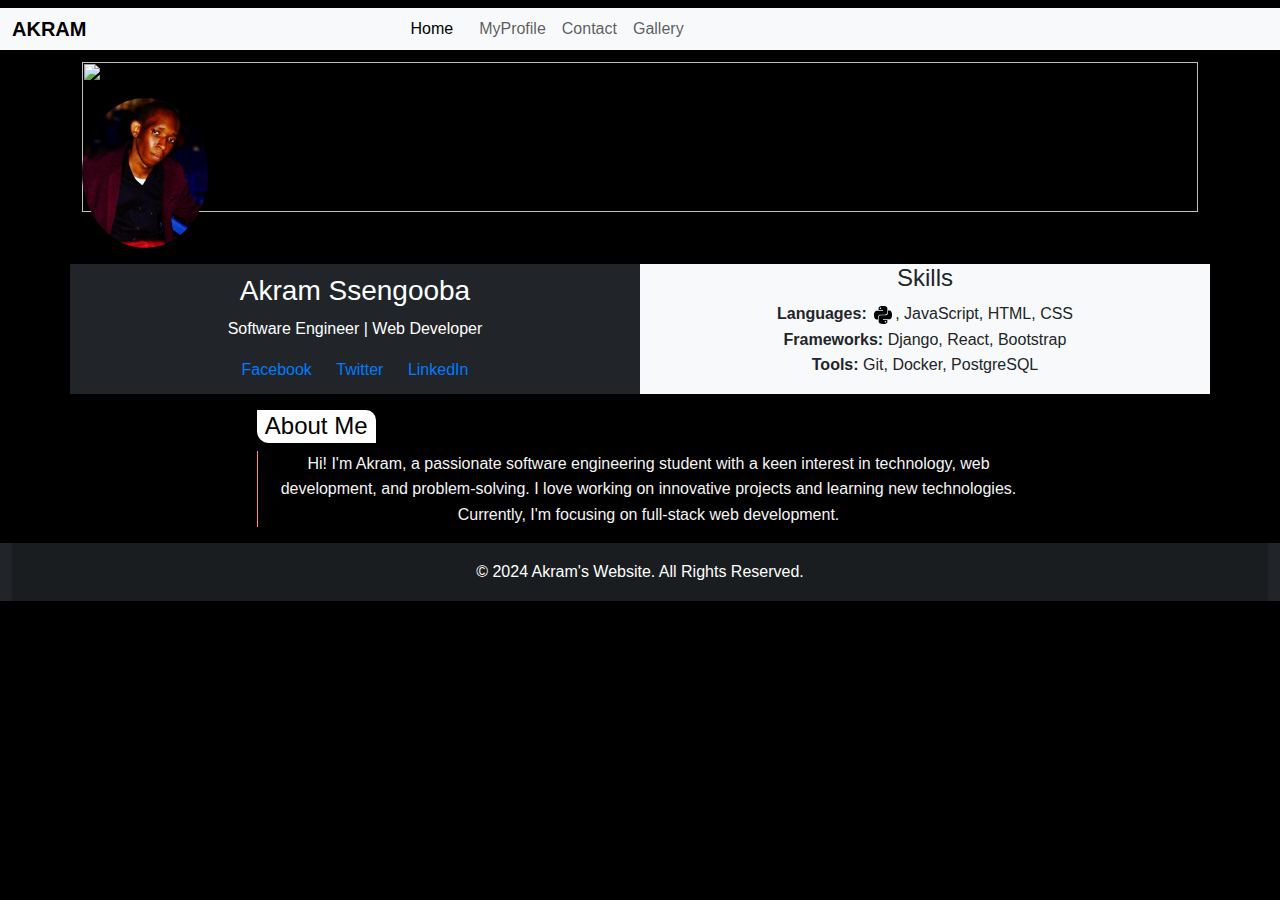
==== profile.html @ a800a1a7 "Initial commit" ====
<!DOCTYPE html>
<html lang="en">
<head>
    <meta charset="UTF-8">
    <meta name="viewport" content="width=device-width, initial-scale=1.0">
    <title>Profile Page</title>
    <link rel="stylesheet" href="https://cdnjs.cloudflare.com/ajax/libs/bootstrap/5.3.3/css/bootstrap.min.css">
    <link rel="stylesheet" href="styles.css">
    <style>
           </style>
</head>
<body>
    <nav class="navbar navbar-expand-lg ">
        <div class="container-fluid bg-light" style="display: flex; flex-direction: row; justify-content: center;">
            <a class="navbar-brand" style="padding-right: 300px; color: black;"><strong>AKRAM</strong></a>
            <button class="navbar-toggler" type="button" data-bs-toggle="collapse" aria-expanded="false" data-bs-target="#navbarNav" aria-controls="navbarNav"
            aria-expanded="false" aria-label="Toggle navigation"><span class=navbar-toggler-icon></span></button>
            <div class="collapse navbar-collapse" id="navbarNav">
                <ul class="navbar-nav"  >
                    <li class="nav-item" style="padding-right: 10px;"><a href="index.html" class="nav-link active">Home</a></li>
                    <li class="nav-item"><a href="profile.html" class="nav-link">MyProfile</a></li>
                    <li class="nav-item"><a href="contact.html" class="nav-link">Contact</a></li>
                    <li class="nav-item"><a href="gallery.html" class="nav-link">Gallery</a></li>
                </ul>
    
            </div>
           
      </nav>
    <div class="container mt-1">
        <div class="row ">
            <img src="images/website-hosting-concept-with-bright-light.jpg" class="cover" style="object-fit: cover; height:150px; object-fit: cover;">
            <img src="images/IMG-20220429-WA0000.png" alt="Profile Picture" class="profile-img mb-3" style="margin-top: -10%;">
        </div>
        <div class="row text-center mr-1 mb-3">
            <div class="col-md-6 bg-dark" style="color:white; padding-top: 10px;">
                
            
                <h3>Akram Ssengooba</h3>
                <p >Software Engineer | Web Developer</p>
                <div class="social-icons">
                    <a href="#" class="bi bi-facebook" target="_blank">Facebook</a>
                    <a href="#" class="bi bi-twitter" target="_blank">Twitter</a>
                    <a href="#" class="bi bi-linkedin" target="_blank">LinkedIn</a>
                </div>
            </div>
            <div class="col-md-6 bg-light">
                <h4>Skills</h4>
                <ul class="list-unstyled">
                    <li><strong>Languages:</strong> <img src="images/python-logo-24.png">, JavaScript, HTML, CSS</li>
                    <li><strong>Frameworks:</strong> Django, React, Bootstrap</li>
                    <li><strong>Tools:</strong> Git, Docker, PostgreSQL</li>
                </ul>
            </div>
        </div>
        </div>
            </div>
       
    </div>
        </div>
        <div class="row">
        <div class="col-md-12 text-center mx-2" style="padding:0% 20%;">
                <h4 style="color: black; background-color: white; width: fit-content; padding: 2px 8px; border-top-right-radius: 10px;
                border-bottom-left-radius: 12px;">About Me</h4>
                <p style="color: whitesmoke; border-left: orange 1px solid; height: fit-content;">
                    Hi! I'm Akram, a passionate software engineering student with a keen interest in technology, web development, and problem-solving. 
                    I love working on innovative projects and learning new technologies. Currently, I'm focusing on full-stack web development.
                </p>
        </div>

                

                
    <footer class="bg-dark text-white" style="float:left; width:100%">
        <div class="container-fluid text-center ">
         
      
        <div class="text-center p-3" style="background-color: rgba(0, 0, 0, 0.2);">
          © 2024 Akram's Website. All Rights Reserved.
        </div>
      </footer>
      
        
    <script src="bootstrap-5.3.3-dist/js/bootstrap.bundle.min.js"></script>

</body>
</html>
---- styles.css ----
body{background-color: black;}
body {
    font-family: Arial, sans-serif;
    margin: 0;
    padding: 0;
    line-height: 1.6;
}
a{padding:0px;}
a:hover{border-bottom: 2px solid white; color:white;}
h5{padding: 0px; margin:0px;}
.header {
    color: black;
    padding: 1.5rem 0;
    text-align: center;
    font-weight:200;
    line-height:1;
    margin-bottom: 20px;
}
.intro {
    padding: 2rem 1rem;
    background: #f8f9fa;
    text-align: center;
}
.card{border:none; background: rgb(218, 180, 219); margin-bottom:4px;  padding-bottom: 5px;}
.card-title{color:white; font-size: 1rem; padding-top: 10px;}
.card-text{color: orange; font-size: 0.8rem; border-bottom: solid grey 0.5px; padding-bottom: 5px;}
.profile-img {
    width: 150px;
    height: 150px;
    border-radius: 50%;
    object-fit: cover;
}
.social-icons a {
    margin: 0 10px;
    text-decoration: none;
    color: #007bff;
}
.social-icons a:hover {
    color: #0056b3;
}
.profile-img {
    width: 150px;
    height: 150px;
    border-radius: 50%;
    object-fit: cover;
}
.social-icons a {
    margin: 0 10px;
    text-decoration: none;
    color: #007bff;
}
.social-icons a:hover {
    color: #0056b3;
}

body{margin: 0px;}
.gallery-header {
    background: orange
    padding: 10px 0;
    text-align: center;
    height: 100px;
}
.gallery-header h1 {
    margin: 0;
}
.gallery-image {
    border-radius: 10px;
    transition: transform 0.3s;
}
.gallery-image:hover {
    transform: scale(1.05);
}
.video-section {
    margin: 50px 0;
    text-align: center;
}
.video-section h2 {
    margin-bottom: 20px;
}
img{max-height: 300px;}
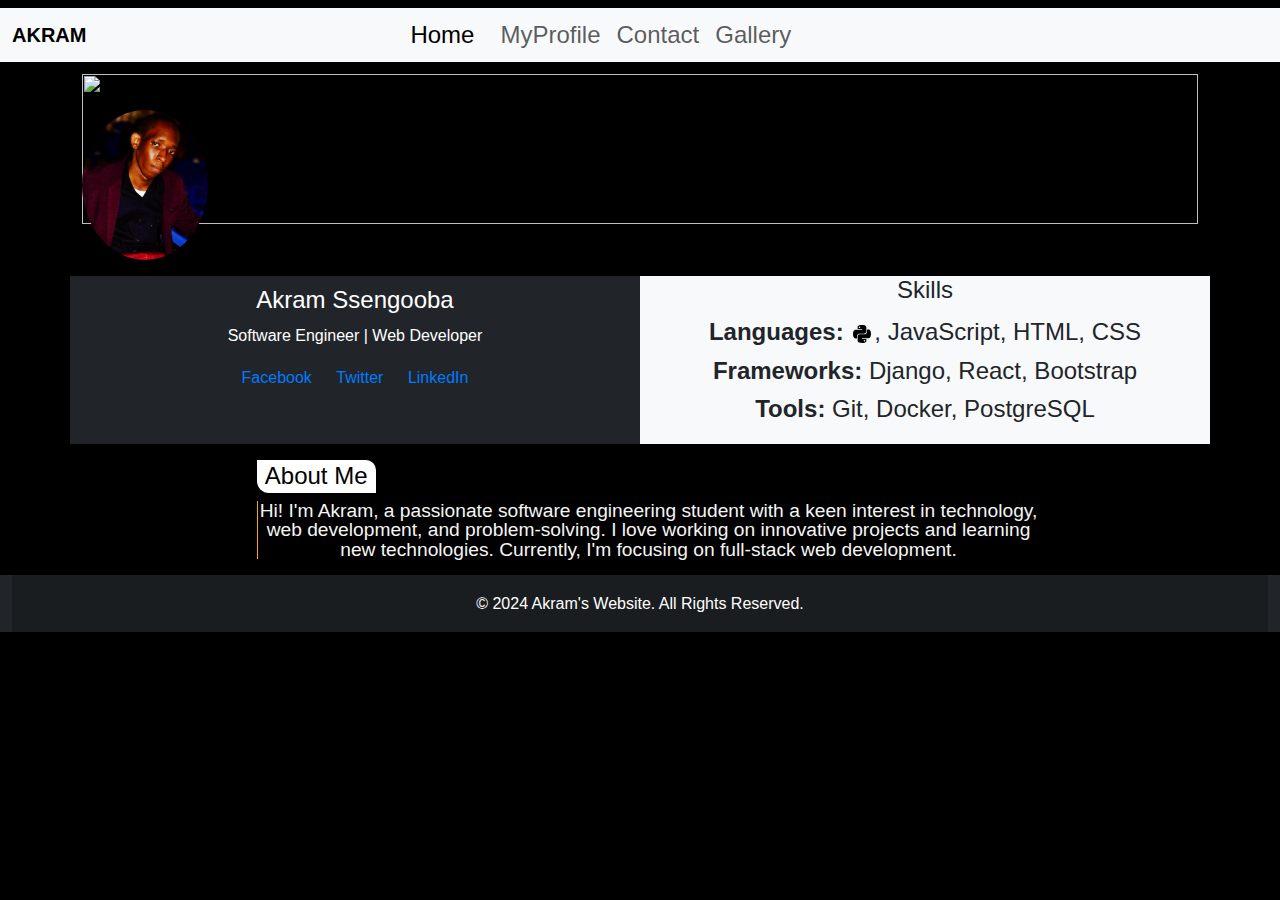
==== commit 5b55f526: "changes" ====
--- a/profile.html
+++ b/profile.html
@@ -35,8 +35,8 @@
             <div class="col-md-6 bg-dark" style="color:white; padding-top: 10px;">
                 
             
-                <h3>Akram Ssengooba</h3>
-                <p >Software Engineer | Web Developer</p>
+                <h3 style="font-size: 1.5rem;;">Akram Ssengooba</h3>
+                <p style="font-size: 1rem;">Software Engineer | Web Developer</p>
                 <div class="social-icons">
                     <a href="#" class="bi bi-facebook" target="_blank">Facebook</a>
                     <a href="#" class="bi bi-twitter" target="_blank">Twitter</a>
@@ -45,7 +45,7 @@
             </div>
             <div class="col-md-6 bg-light">
                 <h4>Skills</h4>
-                <ul class="list-unstyled">
+                <ul class="list-unstyled" style="font-size: 1.5rem;">
                     <li><strong>Languages:</strong> <img src="images/python-logo-24.png">, JavaScript, HTML, CSS</li>
                     <li><strong>Frameworks:</strong> Django, React, Bootstrap</li>
                     <li><strong>Tools:</strong> Git, Docker, PostgreSQL</li>
@@ -61,7 +61,7 @@
         <div class="col-md-12 text-center mx-2" style="padding:0% 20%;">
                 <h4 style="color: black; background-color: white; width: fit-content; padding: 2px 8px; border-top-right-radius: 10px;
                 border-bottom-left-radius: 12px;">About Me</h4>
-                <p style="color: whitesmoke; border-left: orange 1px solid; height: fit-content;">
+                <p style="color: whitesmoke; border-left: orange 1px solid; height: fit-content; font-size: 1.2rem; line-height: 1.2rem;">
                     Hi! I'm Akram, a passionate software engineering student with a keen interest in technology, web development, and problem-solving. 
                     I love working on innovative projects and learning new technologies. Currently, I'm focusing on full-stack web development.
                 </p>
--- a/styles.css
+++ b/styles.css
@@ -77,4 +77,6 @@
 .video-section h2 {
     margin-bottom: 20px;
 }
-img{max-height: 300px;}+img{max-height: 300px;}
+.nav-item a{font-size:1.5rem;}
+.nav-item a:hover{color: red;}